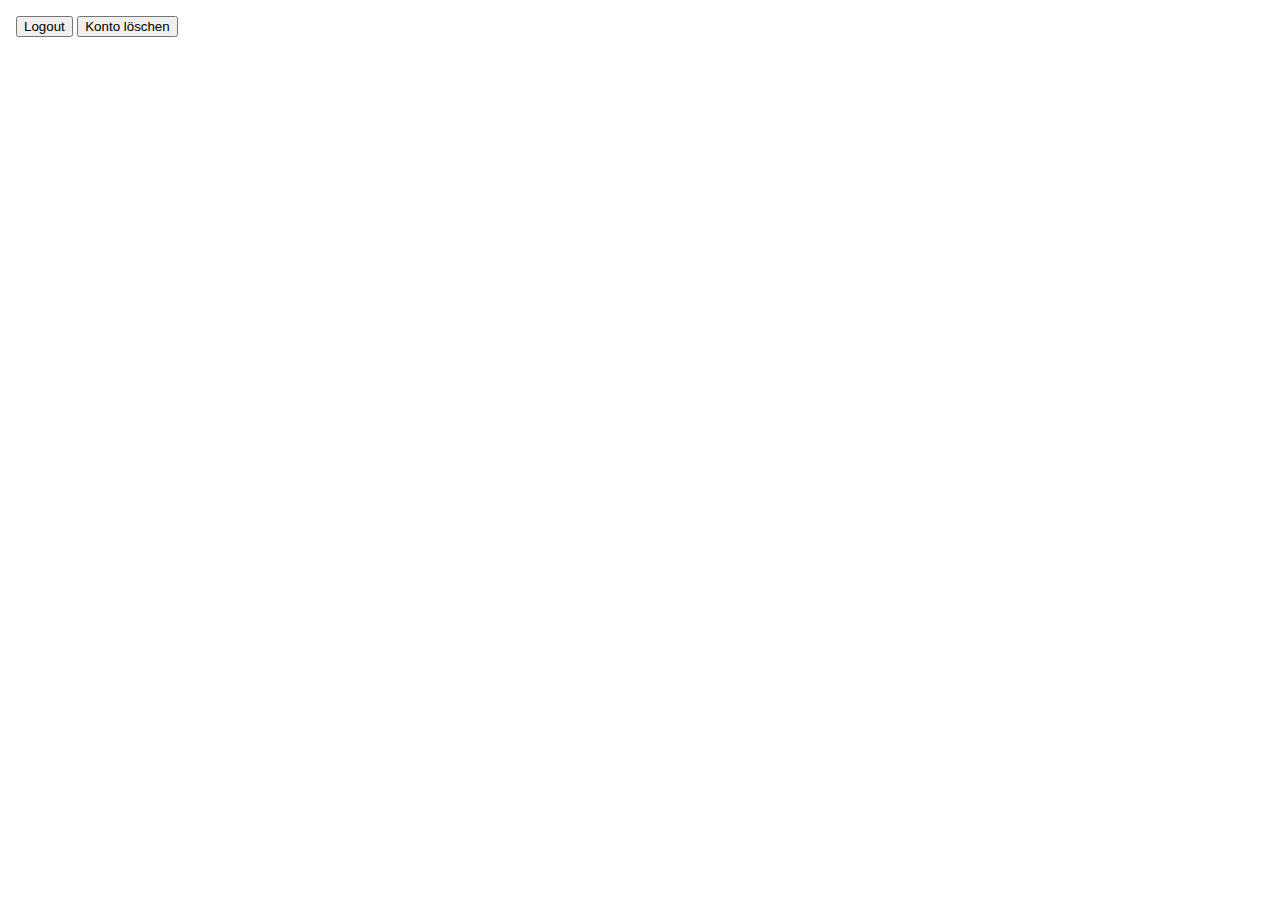
==== cookie.html @ 626e5045 "Zwischenstand der "Datensatz-Lösch"-Funktion" ====
<!-- Skript für das Nutzerformular -->
<!doctype html>
<html lang="de"> 
    <head>
        <meta charset="utf-8">
        <title>Nutzer</title>
        <link rel="stylesheet" type="text/css" href="styles.css">
    </head>
    <body>
        <div class="nutzer_zurück_anzeige">
            <form action="cookie.php" method="post">
                <p> 
                    <input type="submit" name="cookie_abmelden" value="Logout" />
                    <input type="submit" name="cookie_löschen" value="Konto löschen" />             
                </p>
            </form>
        </div>
    </body>
</html>
---- styles.css ----
/* Designerische Aspekte des Projekts */
body {      
    font-family: sans-serif; /* Schriftart */
    margin-left: 1em; /* Abstand von dem linken Element */
}
p {
    font-size: 1em; /* Schriftgröße */
}
.container {
    width: 20%; /* Breite des Elements */
    margin: left; /* Position des Elements */
    margin-top: 2em; /* Abstand von dem oberen Element */
}
.cookies_anzeige {
    width: 20%;
    margin: left;
    margin-top: 2em;
}
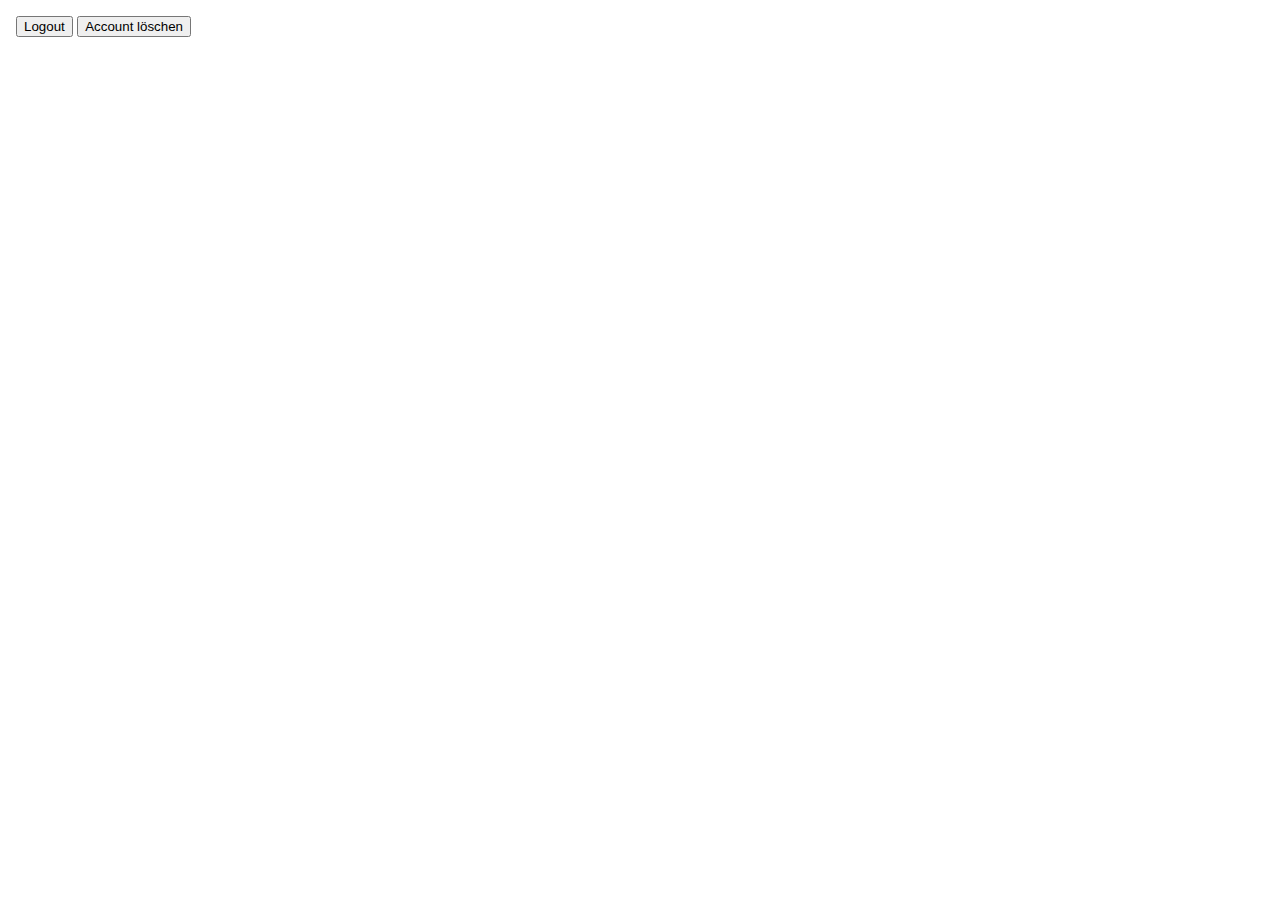
==== commit 2ceeb994: "Besserung der Codestruktur" ====
--- a/cookie.html
+++ b/cookie.html
@@ -3,7 +3,7 @@
 <html lang="de"> 
     <head>
         <meta charset="utf-8">
-        <title>Nutzer</title>
+        <title>Cookie</title>
         <link rel="stylesheet" type="text/css" href="styles.css">
     </head>
     <body>
@@ -11,7 +11,7 @@
             <form action="cookie.php" method="post">
                 <p> 
                     <input type="submit" name="cookie_abmelden" value="Logout" />
-                    <input type="submit" name="cookie_löschen" value="Konto löschen" />             
+                    <input type="submit" name="cookie_löschen" value="Account löschen" />             
                 </p>
             </form>
         </div>
